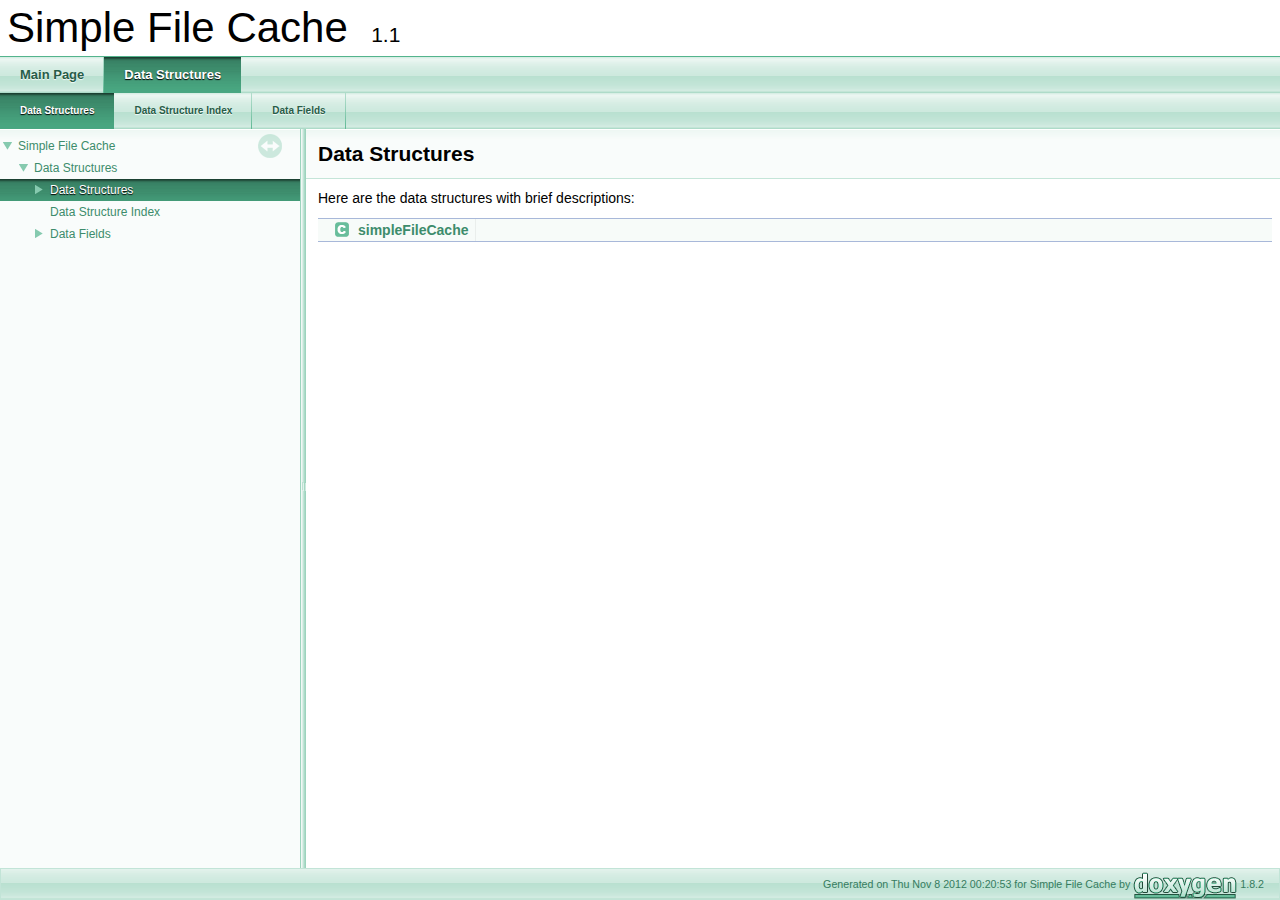
==== docs/annotated.html @ e21968a2 "V1.1" ====
<!DOCTYPE html PUBLIC "-//W3C//DTD XHTML 1.0 Transitional//EN" "http://www.w3.org/TR/xhtml1/DTD/xhtml1-transitional.dtd">
<html xmlns="http://www.w3.org/1999/xhtml">
<head>
<meta http-equiv="Content-Type" content="text/xhtml;charset=UTF-8"/>
<meta http-equiv="X-UA-Compatible" content="IE=9"/>
<title>Simple File Cache: Data Structures</title>
<link href="tabs.css" rel="stylesheet" type="text/css"/>
<script type="text/javascript" src="jquery.js"></script>
<script type="text/javascript" src="dynsections.js"></script>
<link href="navtree.css" rel="stylesheet" type="text/css"/>
<script type="text/javascript" src="resize.js"></script>
<script type="text/javascript" src="navtree.js"></script>
<script type="text/javascript">
  $(document).ready(initResizable);
</script>
<link href="doxygen.css" rel="stylesheet" type="text/css" />
</head>
<body>
<div id="top"><!-- do not remove this div, it is closed by doxygen! -->
<div id="titlearea">
<table cellspacing="0" cellpadding="0">
 <tbody>
 <tr style="height: 56px;">
  <td style="padding-left: 0.5em;">
   <div id="projectname">Simple File Cache
   &#160;<span id="projectnumber">1.1</span>
   </div>
  </td>
 </tr>
 </tbody>
</table>
</div>
<!-- end header part -->
<!-- Generated by Doxygen 1.8.2 -->
  <div id="navrow1" class="tabs">
    <ul class="tablist">
      <li><a href="index.html"><span>Main&#160;Page</span></a></li>
      <li class="current"><a href="annotated.html"><span>Data&#160;Structures</span></a></li>
    </ul>
  </div>
  <div id="navrow2" class="tabs2">
    <ul class="tablist">
      <li class="current"><a href="annotated.html"><span>Data&#160;Structures</span></a></li>
      <li><a href="classes.html"><span>Data&#160;Structure&#160;Index</span></a></li>
      <li><a href="functions.html"><span>Data&#160;Fields</span></a></li>
    </ul>
  </div>
</div><!-- top -->
<div id="side-nav" class="ui-resizable side-nav-resizable">
  <div id="nav-tree">
    <div id="nav-tree-contents">
      <div id="nav-sync" class="sync"></div>
    </div>
  </div>
  <div id="splitbar" style="-moz-user-select:none;" 
       class="ui-resizable-handle">
  </div>
</div>
<script type="text/javascript">
$(document).ready(function(){initNavTree('annotated.html','');});
</script>
<div id="doc-content">
<div class="header">
  <div class="headertitle">
<div class="title">Data Structures</div>  </div>
</div><!--header-->
<div class="contents">
<div class="textblock">Here are the data structures with brief descriptions:</div><div class="directory">
<table class="directory">
<tr id="row_0_" class="even"><td class="entry"><img src="ftv2lastnode.png" alt="\" width="16" height="22" /><img src="ftv2cl.png" alt="C" width="24" height="22" /><a class="el" href="classsimple_file_cache.html" target="_self">simpleFileCache</a></td><td class="desc"></td></tr>
</table>
</div><!-- directory -->
</div><!-- contents -->
</div><!-- doc-content -->
<!-- start footer part -->
<div id="nav-path" class="navpath"><!-- id is needed for treeview function! -->
  <ul>
    <li class="footer">Generated on Thu Nov 8 2012 00:20:53 for Simple File Cache by
    <a href="http://www.doxygen.org/index.html">
    <img class="footer" src="doxygen.png" alt="doxygen"/></a> 1.8.2 </li>
  </ul>
</div>
</body>
</html>
---- docs/tabs.css ----
.tabs, .tabs2, .tabs3 {
    background-image: url('tab_b.png');
    width: 100%;
    z-index: 101;
    font-size: 13px;
    font-family: 'Lucida Grande',Geneva,Helvetica,Arial,sans-serif;
}

.tabs2 {
    font-size: 10px;
}
.tabs3 {
    font-size: 9px;
}

.tablist {
    margin: 0;
    padding: 0;
    display: table;
}

.tablist li {
    float: left;
    display: table-cell;
    background-image: url('tab_b.png');
    line-height: 36px;
    list-style: none;
}

.tablist a {
    display: block;
    padding: 0 20px;
    font-weight: bold;
    background-image:url('tab_s.png');
    background-repeat:no-repeat;
    background-position:right;
    color: #285D48;
    text-shadow: 0px 1px 1px rgba(255, 255, 255, 0.9);
    text-decoration: none;
    outline: none;
}

.tabs3 .tablist a {
    padding: 0 10px;
}

.tablist a:hover {
    background-image: url('tab_h.png');
    background-repeat:repeat-x;
    color: #fff;
    text-shadow: 0px 1px 1px rgba(0, 0, 0, 1.0);
    text-decoration: none;
}

.tablist li.current a {
    background-image: url('tab_a.png');
    background-repeat:repeat-x;
    color: #fff;
    text-shadow: 0px 1px 1px rgba(0, 0, 0, 1.0);
}
---- docs/navtree.css ----
#nav-tree .children_ul {
  margin:0;
  padding:4px;
}

#nav-tree ul {
  list-style:none outside none;
  margin:0px;
  padding:0px;
}

#nav-tree li {
  white-space:nowrap;
  margin:0px;
  padding:0px;
}

#nav-tree .plus {
  margin:0px;
}

#nav-tree .selected {
  background-image: url('tab_a.png');
  background-repeat:repeat-x;
  color: #fff;
  text-shadow: 0px 1px 1px rgba(0, 0, 0, 1.0);
}

#nav-tree img {
  margin:0px;
  padding:0px;
  border:0px;
  vertical-align: middle;
}

#nav-tree a {
  text-decoration:none;
  padding:0px;
  margin:0px;
  outline:none;
}

#nav-tree .label {
  margin:0px;
  padding:0px;
  font: 12px 'Lucida Grande',Geneva,Helvetica,Arial,sans-serif;
}

#nav-tree .label a {
  padding:2px;
}

#nav-tree .selected a {
  text-decoration:none;
  color:#fff;
}

#nav-tree .children_ul {
  margin:0px;
  padding:0px;
}

#nav-tree .item {
  margin:0px;
  padding:0px;
}

#nav-tree {
  padding: 0px 0px;
  background-color: #FAFAFF; 
  font-size:14px;
  overflow:auto;
}

#doc-content {
  overflow:auto;
  display:block;
  padding:0px;
  margin:0px;
  -webkit-overflow-scrolling : touch; /* iOS 5+ */
}

#side-nav {
  padding:0 6px 0 0;
  margin: 0px;
  display:block;
  position: absolute;
  left: 0px;
  width: 300px;
}

.ui-resizable .ui-resizable-handle {
  display:block;
}

.ui-resizable-e {
  background:url("ftv2splitbar.png") repeat scroll right center transparent;
  cursor:e-resize;
  height:100%;
  right:0;
  top:0;
  width:6px;
}

.ui-resizable-handle {
  display:none;
  font-size:0.1px;
  position:absolute;
  z-index:1;
}

#nav-tree-contents {
  margin: 6px 0px 0px 0px;
}

#nav-tree {
  background-image:url('nav_h.png');
  background-repeat:repeat-x;
  background-color: #F9FCFB;
  -webkit-overflow-scrolling : touch; /* iOS 5+ */
}

#nav-sync {
  position:absolute;
  top:5px;
  right:24px;
  z-index:0;
}

#nav-sync img {
  opacity:0.3;
}

#nav-sync img:hover {
  opacity:0.9;
}

@media print
{
  #nav-tree { display: none; }
  div.ui-resizable-handle { display: none; position: relative; }
}
---- docs/doxygen.css ----
/* The standard CSS for doxygen */

body, table, div, p, dl {
	font: 400 14px/19px Roboto,sans-serif;
}

/* @group Heading Levels */

h1.groupheader {
	font-size: 150%;
}

.title {
	font-size: 150%;
	font-weight: bold;
	margin: 10px 2px;
}

h2.groupheader {
	border-bottom: 1px solid #87CBB0;
	color: #357B5F;
	font-size: 150%;
	font-weight: normal;
	margin-top: 1.75em;
	padding-top: 8px;
	padding-bottom: 4px;
	width: 100%;
}

h3.groupheader {
	font-size: 100%;
}

h1, h2, h3, h4, h5, h6 {
	-webkit-transition: text-shadow 0.5s linear;
	-moz-transition: text-shadow 0.5s linear;
	-ms-transition: text-shadow 0.5s linear;
	-o-transition: text-shadow 0.5s linear;
	transition: text-shadow 0.5s linear;
	margin-right: 15px;
}

h1.glow, h2.glow, h3.glow, h4.glow, h5.glow, h6.glow {
	text-shadow: 0 0 15px cyan;
}

dt {
	font-weight: bold;
}

div.multicol {
	-moz-column-gap: 1em;
	-webkit-column-gap: 1em;
	-moz-column-count: 3;
	-webkit-column-count: 3;
}

p.startli, p.startdd, p.starttd {
	margin-top: 2px;
}

p.endli {
	margin-bottom: 0px;
}

p.enddd {
	margin-bottom: 4px;
}

p.endtd {
	margin-bottom: 2px;
}

/* @end */

caption {
	font-weight: bold;
}

span.legend {
        font-size: 70%;
        text-align: center;
}

h3.version {
        font-size: 90%;
        text-align: center;
}

div.qindex, div.navtab{
	background-color: #EBF6F2;
	border: 1px solid #A3D7C2;
	text-align: center;
}

div.qindex, div.navpath {
	width: 100%;
	line-height: 140%;
}

div.navtab {
	margin-right: 15px;
}

/* @group Link Styling */

a {
	color: #3D8C6C;
	font-weight: normal;
	text-decoration: none;
}

.contents a:visited {
	color: #46A27D;
}

a:hover {
	text-decoration: underline;
}

a.qindex {
	font-weight: bold;
}

a.qindexHL {
	font-weight: bold;
	background-color: #9CD4BD;
	color: #ffffff;
	border: 1px double #86CAAF;
}

.contents a.qindexHL:visited {
        color: #ffffff;
}

a.el {
	font-weight: bold;
}

a.elRef {
}

a.code, a.code:visited {
	color: #4665A2; 
}

a.codeRef, a.codeRef:visited {
	color: #4665A2; 
}

/* @end */

dl.el {
	margin-left: -1cm;
}

pre.fragment {
        border: 1px solid #C4CFE5;
        background-color: #FBFCFD;
        padding: 4px 6px;
        margin: 4px 8px 4px 2px;
        overflow: auto;
        word-wrap: break-word;
        font-size:  9pt;
        line-height: 125%;
        font-family: monospace, fixed;
        font-size: 105%;
}

div.fragment {
        padding: 4px;
        margin: 4px;
	background-color: #FBFDFC;
	border: 1px solid #C4E5D8;
}

div.line {
	font-family: monospace, fixed;
        font-size: 13px;
	min-height: 13px;
	line-height: 1.0;
	text-wrap: unrestricted;
	white-space: -moz-pre-wrap; /* Moz */
	white-space: -pre-wrap;     /* Opera 4-6 */
	white-space: -o-pre-wrap;   /* Opera 7 */
	white-space: pre-wrap;      /* CSS3  */
	word-wrap: break-word;      /* IE 5.5+ */
	text-indent: -53px;
	padding-left: 53px;
	padding-bottom: 0px;
	margin: 0px;
	-webkit-transition-property: background-color, box-shadow;
	-webkit-transition-duration: 0.5s;
	-moz-transition-property: background-color, box-shadow;
	-moz-transition-duration: 0.5s;
	-ms-transition-property: background-color, box-shadow;
	-ms-transition-duration: 0.5s;
	-o-transition-property: background-color, box-shadow;
	-o-transition-duration: 0.5s;
	transition-property: background-color, box-shadow;
	transition-duration: 0.5s;
}

div.line.glow {
	background-color: cyan;
	box-shadow: 0 0 10px cyan;
}


span.lineno {
	padding-right: 4px;
	text-align: right;
	border-right: 2px solid #0F0;
	background-color: #E8E8E8;
        white-space: pre;
}
span.lineno a {
	background-color: #D8D8D8;
}

span.lineno a:hover {
	background-color: #C8C8C8;
}

div.ah {
	background-color: black;
	font-weight: bold;
	color: #ffffff;
	margin-bottom: 3px;
	margin-top: 3px;
	padding: 0.2em;
	border: solid thin #333;
	border-radius: 0.5em;
	-webkit-border-radius: .5em;
	-moz-border-radius: .5em;
	box-shadow: 2px 2px 3px #999;
	-webkit-box-shadow: 2px 2px 3px #999;
	-moz-box-shadow: rgba(0, 0, 0, 0.15) 2px 2px 2px;
	background-image: -webkit-gradient(linear, left top, left bottom, from(#eee), to(#000),color-stop(0.3, #444));
	background-image: -moz-linear-gradient(center top, #eee 0%, #444 40%, #000);
}

div.groupHeader {
	margin-left: 16px;
	margin-top: 12px;
	font-weight: bold;
}

div.groupText {
	margin-left: 16px;
	font-style: italic;
}

body {
	background-color: white;
	color: black;
        margin: 0;
}

div.contents {
	margin-top: 10px;
	margin-left: 12px;
	margin-right: 8px;
}

td.indexkey {
	background-color: #EBF6F2;
	font-weight: bold;
	border: 1px solid #C4E5D8;
	margin: 2px 0px 2px 0;
	padding: 2px 10px;
        white-space: nowrap;
        vertical-align: top;
}

td.indexvalue {
	background-color: #EBF6F2;
	border: 1px solid #C4E5D8;
	padding: 2px 10px;
	margin: 2px 0px;
}

tr.memlist {
	background-color: #EEF7F3;
}

p.formulaDsp {
	text-align: center;
}

img.formulaDsp {
	
}

img.formulaInl {
	vertical-align: middle;
}

div.center {
	text-align: center;
        margin-top: 0px;
        margin-bottom: 0px;
        padding: 0px;
}

div.center img {
	border: 0px;
}

address.footer {
	text-align: right;
	padding-right: 12px;
}

img.footer {
	border: 0px;
	vertical-align: middle;
}

/* @group Code Colorization */

span.keyword {
	color: #008000
}

span.keywordtype {
	color: #604020
}

span.keywordflow {
	color: #e08000
}

span.comment {
	color: #800000
}

span.preprocessor {
	color: #806020
}

span.stringliteral {
	color: #002080
}

span.charliteral {
	color: #008080
}

span.vhdldigit { 
	color: #ff00ff 
}

span.vhdlchar { 
	color: #000000 
}

span.vhdlkeyword { 
	color: #700070 
}

span.vhdllogic { 
	color: #ff0000 
}

blockquote {
        background-color: #F7FBF9;
        border-left: 2px solid #9CD4BD;
        margin: 0 24px 0 4px;
        padding: 0 12px 0 16px;
}

/* @end */

/*
.search {
	color: #003399;
	font-weight: bold;
}

form.search {
	margin-bottom: 0px;
	margin-top: 0px;
}

input.search {
	font-size: 75%;
	color: #000080;
	font-weight: normal;
	background-color: #e8eef2;
}
*/

td.tiny {
	font-size: 75%;
}

.dirtab {
	padding: 4px;
	border-collapse: collapse;
	border: 1px solid #A3D7C2;
}

th.dirtab {
	background: #EBF6F2;
	font-weight: bold;
}

hr {
	height: 0px;
	border: none;
	border-top: 1px solid #4AAA84;
}

hr.footer {
	height: 1px;
}

/* @group Member Descriptions */

table.memberdecls {
	border-spacing: 0px;
	padding: 0px;
}

.memberdecls td, .fieldtable tr {
	-webkit-transition-property: background-color, box-shadow;
	-webkit-transition-duration: 0.5s;
	-moz-transition-property: background-color, box-shadow;
	-moz-transition-duration: 0.5s;
	-ms-transition-property: background-color, box-shadow;
	-ms-transition-duration: 0.5s;
	-o-transition-property: background-color, box-shadow;
	-o-transition-duration: 0.5s;
	transition-property: background-color, box-shadow;
	transition-duration: 0.5s;
}

.memberdecls td.glow, .fieldtable tr.glow {
	background-color: cyan;
	box-shadow: 0 0 15px cyan;
}

.mdescLeft, .mdescRight,
.memItemLeft, .memItemRight,
.memTemplItemLeft, .memTemplItemRight, .memTemplParams {
	background-color: #F9FCFB;
	border: none;
	margin: 4px;
	padding: 1px 0 0 8px;
}

.mdescLeft, .mdescRight {
	padding: 0px 8px 4px 8px;
	color: #555;
}

.memSeparator {
        border-bottom: 1px solid #DEE4F0;
        line-height: 1px;
        margin: 0px;
        padding: 0px;
}

.memItemLeft, .memTemplItemLeft {
        white-space: nowrap;
}

.memItemRight {
	width: 100%;
}

.memTemplParams {
	color: #46A27D;
        white-space: nowrap;
	font-size: 80%;
}

/* @end */

/* @group Member Details */

/* Styles for detailed member documentation */

.memtemplate {
	font-size: 80%;
	color: #46A27D;
	font-weight: normal;
	margin-left: 9px;
}

.memnav {
	background-color: #EBF6F2;
	border: 1px solid #A3D7C2;
	text-align: center;
	margin: 2px;
	margin-right: 15px;
	padding: 2px;
}

.mempage {
	width: 100%;
}

.memitem {
	padding: 0;
	margin-bottom: 10px;
	margin-right: 5px;
        -webkit-transition: box-shadow 0.5s linear;
        -moz-transition: box-shadow 0.5s linear;
        -ms-transition: box-shadow 0.5s linear;
        -o-transition: box-shadow 0.5s linear;
        transition: box-shadow 0.5s linear;
        display: table !important;
        width: 100%;
}

.memitem.glow {
         box-shadow: 0 0 15px cyan;
}

.memname {
        font-weight: bold;
        margin-left: 6px;
}

.memname td {
	vertical-align: bottom;
}

.memproto, dl.reflist dt {
        border-top: 1px solid #A8D9C5;
        border-left: 1px solid #A8D9C5;
        border-right: 1px solid #A8D9C5;
        padding: 6px 0px 6px 0px;
        color: #255542;
        font-weight: bold;
        text-shadow: 0px 1px 1px rgba(255, 255, 255, 0.9);
        background-image:url('nav_f.png');
        background-repeat:repeat-x;
        background-color: #E2F2EC;
        /* opera specific markup */
        box-shadow: 5px 5px 5px rgba(0, 0, 0, 0.15);
        border-top-right-radius: 4px;
        border-top-left-radius: 4px;
        /* firefox specific markup */
        -moz-box-shadow: rgba(0, 0, 0, 0.15) 5px 5px 5px;
        -moz-border-radius-topright: 4px;
        -moz-border-radius-topleft: 4px;
        /* webkit specific markup */
        -webkit-box-shadow: 5px 5px 5px rgba(0, 0, 0, 0.15);
        -webkit-border-top-right-radius: 4px;
        -webkit-border-top-left-radius: 4px;

}

.memdoc, dl.reflist dd {
        border-bottom: 1px solid #A8D9C5;      
        border-left: 1px solid #A8D9C5;      
        border-right: 1px solid #A8D9C5; 
        padding: 6px 10px 2px 10px;
        background-color: #FBFDFC;
        border-top-width: 0;
        background-image:url('nav_g.png');
        background-repeat:repeat-x;
        background-color: #FFFFFF;
        /* opera specific markup */
        border-bottom-left-radius: 4px;
        border-bottom-right-radius: 4px;
        box-shadow: 5px 5px 5px rgba(0, 0, 0, 0.15);
        /* firefox specific markup */
        -moz-border-radius-bottomleft: 4px;
        -moz-border-radius-bottomright: 4px;
        -moz-box-shadow: rgba(0, 0, 0, 0.15) 5px 5px 5px;
        /* webkit specific markup */
        -webkit-border-bottom-left-radius: 4px;
        -webkit-border-bottom-right-radius: 4px;
        -webkit-box-shadow: 5px 5px 5px rgba(0, 0, 0, 0.15);
}

dl.reflist dt {
        padding: 5px;
}

dl.reflist dd {
        margin: 0px 0px 10px 0px;
        padding: 5px;
}

.paramkey {
	text-align: right;
}

.paramtype {
	white-space: nowrap;
}

.paramname {
	color: #602020;
	white-space: nowrap;
}
.paramname em {
	font-style: normal;
}
.paramname code {
        line-height: 14px;
}

.params, .retval, .exception, .tparams {
        margin-left: 0px;
        padding-left: 0px;
}       

.params .paramname, .retval .paramname {
        font-weight: bold;
        vertical-align: top;
}
        
.params .paramtype {
        font-style: italic;
        vertical-align: top;
}       
        
.params .paramdir {
        font-family: "courier new",courier,monospace;
        vertical-align: top;
}

table.mlabels {
	border-spacing: 0px;
}

td.mlabels-left {
	width: 100%;
	padding: 0px;
}

td.mlabels-right {
	vertical-align: bottom;
	padding: 0px;
	white-space: nowrap;
}

span.mlabels {
        margin-left: 8px;
}

span.mlabel {
        background-color: #72C1A2;
        border-top:1px solid #53B48D;
        border-left:1px solid #53B48D;
        border-right:1px solid #C4E5D8;
        border-bottom:1px solid #C4E5D8;
	text-shadow: none;
	color: white;
	margin-right: 4px;
	padding: 2px 3px;
	border-radius: 3px;
	font-size: 7pt;
	white-space: nowrap;
	vertical-align: middle;
}



/* @end */

/* these are for tree view when not used as main index */

div.directory {
        margin: 10px 0px;
        border-top: 1px solid #A8B8D9;
        border-bottom: 1px solid #A8B8D9;
        width: 100%;
}

.directory table {
        border-collapse:collapse;
}

.directory td {
        margin: 0px;
        padding: 0px;
	vertical-align: top;
}

.directory td.entry {
        white-space: nowrap;
        padding-right: 6px;
}

.directory td.entry a {
        outline:none;
}

.directory td.entry a img {
        border: none;
}

.directory td.desc {
        width: 100%;
        padding-left: 6px;
	padding-right: 6px;
	padding-top: 3px;
	border-left: 1px solid rgba(0,0,0,0.05);
}

.directory tr.even {
	padding-left: 6px;
	background-color: #F7FBF9;
}

.directory img {
	vertical-align: -30%;
}

.directory .levels {
        white-space: nowrap;
        width: 100%;
        text-align: right;
        font-size: 9pt;
}

.directory .levels span {
        cursor: pointer;
        padding-left: 2px;
        padding-right: 2px;
	color: #3D8C6C;
}

div.dynheader {
        margin-top: 8px;
	-webkit-touch-callout: none;
	-webkit-user-select: none;
	-khtml-user-select: none;
	-moz-user-select: none;
	-ms-user-select: none;
	user-select: none;
}

address {
	font-style: normal;
	color: #2A614B;
}

table.doxtable {
	border-collapse:collapse;
        margin-top: 4px;
        margin-bottom: 4px;
}

table.doxtable td, table.doxtable th {
	border: 1px solid #2D6850;
	padding: 3px 7px 2px;
}

table.doxtable th {
	background-color: #377F62;
	color: #FFFFFF;
	font-size: 110%;
	padding-bottom: 4px;
	padding-top: 5px;
}

table.fieldtable {
        width: 100%;
        margin-bottom: 10px;
        border: 1px solid #A8D9C5;
        border-spacing: 0px;
        -moz-border-radius: 4px;
        -webkit-border-radius: 4px;
        border-radius: 4px;
        -moz-box-shadow: rgba(0, 0, 0, 0.15) 2px 2px 2px;
        -webkit-box-shadow: 2px 2px 2px rgba(0, 0, 0, 0.15);
        box-shadow: 2px 2px 2px rgba(0, 0, 0, 0.15);
}

.fieldtable td, .fieldtable th {
        padding: 3px 7px 2px;
}

.fieldtable td.fieldtype, .fieldtable td.fieldname {
        white-space: nowrap;
        border-right: 1px solid #A8D9C5;
        border-bottom: 1px solid #A8D9C5;
        vertical-align: top;
}

.fieldtable td.fielddoc {
        border-bottom: 1px solid #A8D9C5;
        width: 100%;
}

.fieldtable tr:last-child td {
        border-bottom: none;
}

.fieldtable th {
        background-image:url('nav_f.png');
        background-repeat:repeat-x;
        background-color: #E2F2EC;
        font-size: 90%;
        color: #255542;
        padding-bottom: 4px;
        padding-top: 5px;
        text-align:left;
        -moz-border-radius-topleft: 4px;
        -moz-border-radius-topright: 4px;
        -webkit-border-top-left-radius: 4px;
        -webkit-border-top-right-radius: 4px;
        border-top-left-radius: 4px;
        border-top-right-radius: 4px;
        border-bottom: 1px solid #A8D9C5;
}


.tabsearch {
	top: 0px;
	left: 10px;
	height: 36px;
	background-image: url('tab_b.png');
	z-index: 101;
	overflow: hidden;
	font-size: 13px;
}

.navpath ul
{
	font-size: 11px;
	background-image:url('tab_b.png');
	background-repeat:repeat-x;
	background-position: 0 -5px;
	height:30px;
	line-height:30px;
	color:#8ACCB1;
	border:solid 1px #C2E4D7;
	overflow:hidden;
	margin:0px;
	padding:0px;
}

.navpath li
{
	list-style-type:none;
	float:left;
	padding-left:10px;
	padding-right:15px;
	background-image:url('bc_s.png');
	background-repeat:no-repeat;
	background-position:right;
	color:#367C60;
}

.navpath li.navelem a
{
	height:32px;
	display:block;
	text-decoration: none;
	outline: none;
	color: #285D48;
	font-family: 'Lucida Grande',Geneva,Helvetica,Arial,sans-serif;
	text-shadow: 0px 1px 1px rgba(255, 255, 255, 0.9);
	text-decoration: none;        
}

.navpath li.navelem a:hover
{
	color:#68BD9B;
}

.navpath li.footer
{
        list-style-type:none;
        float:right;
        padding-left:10px;
        padding-right:15px;
        background-image:none;
        background-repeat:no-repeat;
        background-position:right;
        color:#367C60;
        font-size: 8pt;
}


div.summary
{
	float: right;
	font-size: 8pt;
	padding-right: 5px;
	width: 50%;
	text-align: right;
}       

div.summary a
{
	white-space: nowrap;
}

div.ingroups
{
	font-size: 8pt;
	width: 50%;
	text-align: left;
}

div.ingroups a
{
	white-space: nowrap;
}

div.header
{
        background-image:url('nav_h.png');
        background-repeat:repeat-x;
	background-color: #F9FCFB;
	margin:  0px;
	border-bottom: 1px solid #C4E5D8;
}

div.headertitle
{
	padding: 5px 5px 5px 10px;
}

dl
{
        padding: 0 0 0 10px;
}

/* dl.note, dl.warning, dl.attention, dl.pre, dl.post, dl.invariant, dl.deprecated, dl.todo, dl.test, dl.bug */
dl.section
{
	margin-left: 0px;
	padding-left: 0px;
}

dl.note
{
        margin-left:-7px;
        padding-left: 3px;
        border-left:4px solid;
        border-color: #D0C000;
}

dl.warning, dl.attention
{
        margin-left:-7px;
        padding-left: 3px;
        border-left:4px solid;
        border-color: #FF0000;
}

dl.pre, dl.post, dl.invariant
{
        margin-left:-7px;
        padding-left: 3px;
        border-left:4px solid;
        border-color: #00D000;
}

dl.deprecated
{
        margin-left:-7px;
        padding-left: 3px;
        border-left:4px solid;
        border-color: #505050;
}

dl.todo
{
        margin-left:-7px;
        padding-left: 3px;
        border-left:4px solid;
        border-color: #00C0E0;
}

dl.test
{
        margin-left:-7px;
        padding-left: 3px;
        border-left:4px solid;
        border-color: #3030E0;
}

dl.bug
{
        margin-left:-7px;
        padding-left: 3px;
        border-left:4px solid;
        border-color: #C08050;
}

dl.section dd {
	margin-bottom: 6px;
}


#projectlogo
{
	text-align: center;
	vertical-align: bottom;
	border-collapse: separate;
}
 
#projectlogo img
{ 
	border: 0px none;
}
 
#projectname
{
	font: 300% Tahoma, Arial,sans-serif;
	margin: 0px;
	padding: 2px 0px;
}
    
#projectbrief
{
	font: 120% Tahoma, Arial,sans-serif;
	margin: 0px;
	padding: 0px;
}

#projectnumber
{
	font: 50% Tahoma, Arial,sans-serif;
	margin: 0px;
	padding: 0px;
}

#titlearea
{
	padding: 0px;
	margin: 0px;
	width: 100%;
	border-bottom: 1px solid #53B48D;
}

.image
{
        text-align: center;
}

.dotgraph
{
        text-align: center;
}

.mscgraph
{
        text-align: center;
}

.caption
{
	font-weight: bold;
}

div.zoom
{
	border: 1px solid #90CEB5;
}

dl.citelist {
        margin-bottom:50px;
}

dl.citelist dt {
        color:#33755B;
        float:left;
        font-weight:bold;
        margin-right:10px;
        padding:5px;
}

dl.citelist dd {
        margin:2px 0;
        padding:5px 0;
}

div.toc {
        padding: 14px 25px;
        background-color: #F4FAF8;
        border: 1px solid #D8EEE5;
        border-radius: 7px 7px 7px 7px;
        float: right;
        height: auto;
        margin: 0 20px 10px 10px;
        width: 200px;
}

div.toc li {
        background: url("bdwn.png") no-repeat scroll 0 5px transparent;
        font: 10px/1.2 Verdana,DejaVu Sans,Geneva,sans-serif;
        margin-top: 5px;
        padding-left: 10px;
        padding-top: 2px;
}

div.toc h3 {
        font: bold 12px/1.2 Arial,FreeSans,sans-serif;
	color: #46A27D;
        border-bottom: 0 none;
        margin: 0;
}

div.toc ul {
        list-style: none outside none;
        border: medium none;
        padding: 0px;
}       

div.toc li.level1 {
        margin-left: 0px;
}

div.toc li.level2 {
        margin-left: 15px;
}

div.toc li.level3 {
        margin-left: 30px;
}

div.toc li.level4 {
        margin-left: 45px;
}

.inherit_header {
        font-weight: bold;
        color: gray;
        cursor: pointer;
	-webkit-touch-callout: none;
	-webkit-user-select: none;
	-khtml-user-select: none;
	-moz-user-select: none;
	-ms-user-select: none;
	user-select: none;
}

.inherit_header td {
        padding: 6px 0px 2px 5px;
}

.inherit {
        display: none;
}

tr.heading h2 {
        margin-top: 12px;
        margin-bottom: 4px;
}

@media print
{
  #top { display: none; }
  #side-nav { display: none; }
  #nav-path { display: none; }
  body { overflow:visible; }
  h1, h2, h3, h4, h5, h6 { page-break-after: avoid; }
  .summary { display: none; }
  .memitem { page-break-inside: avoid; }
  #doc-content
  {
    margin-left:0 !important;
    height:auto !important;
    width:auto !important;
    overflow:inherit;
    display:inline;
  }
}
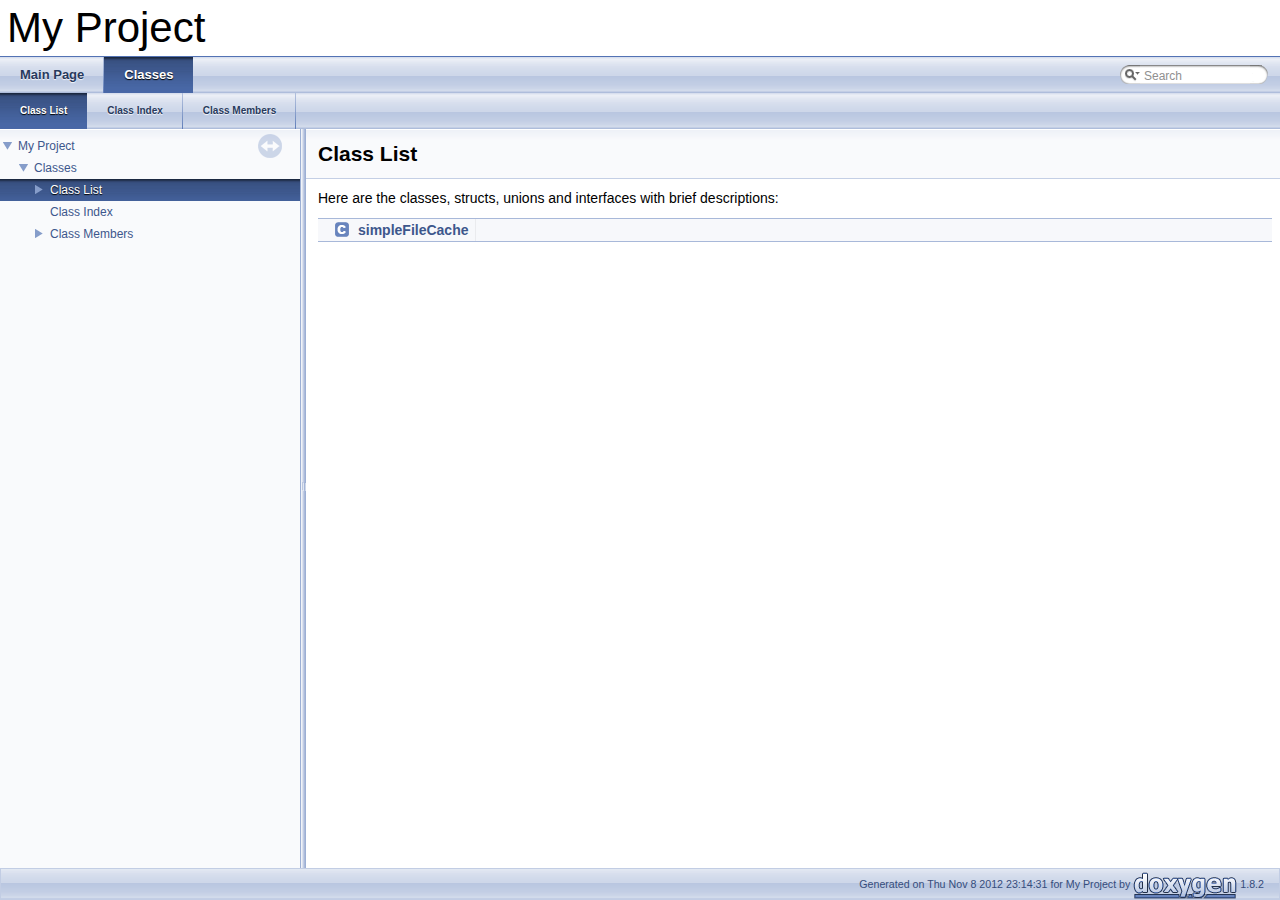
==== commit efba69f3: "V1.2" ====
--- a/docs/annotated.html
+++ b/docs/annotated.html
@@ -3,7 +3,7 @@
 <head>
 <meta http-equiv="Content-Type" content="text/xhtml;charset=UTF-8"/>
 <meta http-equiv="X-UA-Compatible" content="IE=9"/>
-<title>Simple File Cache: Data Structures</title>
+<title>My Project: Class List</title>
 <link href="tabs.css" rel="stylesheet" type="text/css"/>
 <script type="text/javascript" src="jquery.js"></script>
 <script type="text/javascript" src="dynsections.js"></script>
@@ -12,6 +12,11 @@
 <script type="text/javascript" src="navtree.js"></script>
 <script type="text/javascript">
   $(document).ready(initResizable);
+</script>
+<link href="search/search.css" rel="stylesheet" type="text/css"/>
+<script type="text/javascript" src="search/search.js"></script>
+<script type="text/javascript">
+  $(document).ready(function() { searchBox.OnSelectItem(0); });
 </script>
 <link href="doxygen.css" rel="stylesheet" type="text/css" />
 </head>
@@ -22,8 +27,7 @@
  <tbody>
  <tr style="height: 56px;">
   <td style="padding-left: 0.5em;">
-   <div id="projectname">Simple File Cache
-   &#160;<span id="projectnumber">1.1</span>
+   <div id="projectname">My Project
    </div>
   </td>
  </tr>
@@ -32,17 +36,36 @@
 </div>
 <!-- end header part -->
 <!-- Generated by Doxygen 1.8.2 -->
+<script type="text/javascript">
+var searchBox = new SearchBox("searchBox", "search",false,'Search');
+</script>
   <div id="navrow1" class="tabs">
     <ul class="tablist">
       <li><a href="index.html"><span>Main&#160;Page</span></a></li>
-      <li class="current"><a href="annotated.html"><span>Data&#160;Structures</span></a></li>
+      <li class="current"><a href="annotated.html"><span>Classes</span></a></li>
+      <li>
+        <div id="MSearchBox" class="MSearchBoxInactive">
+        <span class="left">
+          <img id="MSearchSelect" src="search/mag_sel.png"
+               onmouseover="return searchBox.OnSearchSelectShow()"
+               onmouseout="return searchBox.OnSearchSelectHide()"
+               alt=""/>
+          <input type="text" id="MSearchField" value="Search" accesskey="S"
+               onfocus="searchBox.OnSearchFieldFocus(true)" 
+               onblur="searchBox.OnSearchFieldFocus(false)" 
+               onkeyup="searchBox.OnSearchFieldChange(event)"/>
+          </span><span class="right">
+            <a id="MSearchClose" href="javascript:searchBox.CloseResultsWindow()"><img id="MSearchCloseImg" border="0" src="search/close.png" alt=""/></a>
+          </span>
+        </div>
+      </li>
     </ul>
   </div>
   <div id="navrow2" class="tabs2">
     <ul class="tablist">
-      <li class="current"><a href="annotated.html"><span>Data&#160;Structures</span></a></li>
-      <li><a href="classes.html"><span>Data&#160;Structure&#160;Index</span></a></li>
-      <li><a href="functions.html"><span>Data&#160;Fields</span></a></li>
+      <li class="current"><a href="annotated.html"><span>Class&#160;List</span></a></li>
+      <li><a href="classes.html"><span>Class&#160;Index</span></a></li>
+      <li><a href="functions.html"><span>Class&#160;Members</span></a></li>
     </ul>
   </div>
 </div><!-- top -->
@@ -60,12 +83,26 @@
 $(document).ready(function(){initNavTree('annotated.html','');});
 </script>
 <div id="doc-content">
+<!-- window showing the filter options -->
+<div id="MSearchSelectWindow"
+     onmouseover="return searchBox.OnSearchSelectShow()"
+     onmouseout="return searchBox.OnSearchSelectHide()"
+     onkeydown="return searchBox.OnSearchSelectKey(event)">
+<a class="SelectItem" href="javascript:void(0)" onclick="searchBox.OnSelectItem(0)"><span class="SelectionMark">&#160;</span>All</a><a class="SelectItem" href="javascript:void(0)" onclick="searchBox.OnSelectItem(1)"><span class="SelectionMark">&#160;</span>Classes</a><a class="SelectItem" href="javascript:void(0)" onclick="searchBox.OnSelectItem(2)"><span class="SelectionMark">&#160;</span>Functions</a></div>
+
+<!-- iframe showing the search results (closed by default) -->
+<div id="MSearchResultsWindow">
+<iframe src="javascript:void(0)" frameborder="0" 
+        name="MSearchResults" id="MSearchResults">
+</iframe>
+</div>
+
 <div class="header">
   <div class="headertitle">
-<div class="title">Data Structures</div>  </div>
+<div class="title">Class List</div>  </div>
 </div><!--header-->
 <div class="contents">
-<div class="textblock">Here are the data structures with brief descriptions:</div><div class="directory">
+<div class="textblock">Here are the classes, structs, unions and interfaces with brief descriptions:</div><div class="directory">
 <table class="directory">
 <tr id="row_0_" class="even"><td class="entry"><img src="ftv2lastnode.png" alt="\" width="16" height="22" /><img src="ftv2cl.png" alt="C" width="24" height="22" /><a class="el" href="classsimple_file_cache.html" target="_self">simpleFileCache</a></td><td class="desc"></td></tr>
 </table>
@@ -75,7 +112,7 @@
 <!-- start footer part -->
 <div id="nav-path" class="navpath"><!-- id is needed for treeview function! -->
   <ul>
-    <li class="footer">Generated on Thu Nov 8 2012 00:20:53 for Simple File Cache by
+    <li class="footer">Generated on Thu Nov 8 2012 23:14:31 for My Project by
     <a href="http://www.doxygen.org/index.html">
     <img class="footer" src="doxygen.png" alt="doxygen"/></a> 1.8.2 </li>
   </ul>
--- a/docs/tabs.css
+++ b/docs/tabs.css
@@ -34,7 +34,7 @@
     background-image:url('tab_s.png');
     background-repeat:no-repeat;
     background-position:right;
-    color: #285D48;
+    color: #283A5D;
     text-shadow: 0px 1px 1px rgba(255, 255, 255, 0.9);
     text-decoration: none;
     outline: none;
--- a/docs/navtree.css
+++ b/docs/navtree.css
@@ -116,7 +116,7 @@
 #nav-tree {
   background-image:url('nav_h.png');
   background-repeat:repeat-x;
-  background-color: #F9FCFB;
+  background-color: #F9FAFC;
   -webkit-overflow-scrolling : touch; /* iOS 5+ */
 }
 
--- a/docs/search/search.css
+++ b/docs/search/search.css
@@ -0,0 +1,238 @@
+/*---------------- Search Box */
+
+#FSearchBox {
+    float: left;
+}
+
+#MSearchBox {
+    white-space : nowrap;
+    position: absolute;
+    float: none;
+    display: inline;
+    margin-top: 8px;
+    right: 0px;
+    width: 170px;
+    z-index: 102;
+    background-color: white;
+}
+
+#MSearchBox .left
+{
+    display:block;
+    position:absolute;
+    left:10px;
+    width:20px;
+    height:19px;
+    background:url('search_l.png') no-repeat;
+    background-position:right;
+}
+
+#MSearchSelect {
+    display:block;
+    position:absolute;
+    width:20px;
+    height:19px;
+}
+
+.left #MSearchSelect {
+    left:4px;
+}
+
+.right #MSearchSelect {
+    right:5px;
+}
+
+#MSearchField {
+    display:block;
+    position:absolute;
+    height:19px;
+    background:url('search_m.png') repeat-x;
+    border:none;
+    width:116px;
+    margin-left:20px;
+    padding-left:4px;
+    color: #909090;
+    outline: none;
+    font: 9pt Arial, Verdana, sans-serif;
+}
+
+#FSearchBox #MSearchField {
+    margin-left:15px;
+}
+
+#MSearchBox .right {
+    display:block;
+    position:absolute;
+    right:10px;
+    top:0px;
+    width:20px;
+    height:19px;
+    background:url('search_r.png') no-repeat;
+    background-position:left;
+}
+
+#MSearchClose {
+    display: none;
+    position: absolute;
+    top: 4px;
+    background : none;
+    border: none;
+    margin: 0px 4px 0px 0px;
+    padding: 0px 0px;
+    outline: none;
+}
+
+.left #MSearchClose {
+    left: 6px;
+}
+
+.right #MSearchClose {
+    right: 2px;
+}
+
+.MSearchBoxActive #MSearchField {
+    color: #000000;
+}
+
+/*---------------- Search filter selection */
+
+#MSearchSelectWindow {
+    display: none;
+    position: absolute;
+    left: 0; top: 0;
+    border: 1px solid #90A5CE;
+    background-color: #F9FAFC;
+    z-index: 1;
+    padding-top: 4px;
+    padding-bottom: 4px;
+    -moz-border-radius: 4px;
+    -webkit-border-top-left-radius: 4px;
+    -webkit-border-top-right-radius: 4px;
+    -webkit-border-bottom-left-radius: 4px;
+    -webkit-border-bottom-right-radius: 4px;
+    -webkit-box-shadow: 5px 5px 5px rgba(0, 0, 0, 0.15);
+}
+
+.SelectItem {
+    font: 8pt Arial, Verdana, sans-serif;
+    padding-left:  2px;
+    padding-right: 12px;
+    border: 0px;
+}
+
+span.SelectionMark {
+    margin-right: 4px;
+    font-family: monospace;
+    outline-style: none;
+    text-decoration: none;
+}
+
+a.SelectItem {
+    display: block;
+    outline-style: none;
+    color: #000000; 
+    text-decoration: none;
+    padding-left:   6px;
+    padding-right: 12px;
+}
+
+a.SelectItem:focus,
+a.SelectItem:active {
+    color: #000000; 
+    outline-style: none;
+    text-decoration: none;
+}
+
+a.SelectItem:hover {
+    color: #FFFFFF;
+    background-color: #3D578C;
+    outline-style: none;
+    text-decoration: none;
+    cursor: pointer;
+    display: block;
+}
+
+/*---------------- Search results window */
+
+iframe#MSearchResults {
+    width: 60ex;
+    height: 15em;
+}
+
+#MSearchResultsWindow {
+    display: none;
+    position: absolute;
+    left: 0; top: 0;
+    border: 1px solid #000;
+    background-color: #EEF1F7;
+}
+
+/* ----------------------------------- */
+
+
+#SRIndex {
+    clear:both; 
+    padding-bottom: 15px;
+}
+
+.SREntry {
+    font-size: 10pt;
+    padding-left: 1ex;
+}
+
+.SRPage .SREntry {
+    font-size: 8pt;
+    padding: 1px 5px;
+}
+
+body.SRPage {
+    margin: 5px 2px;
+}
+
+.SRChildren {
+    padding-left: 3ex; padding-bottom: .5em 
+}
+
+.SRPage .SRChildren {
+    display: none;
+}
+
+.SRSymbol {
+    font-weight: bold; 
+    color: #425E97;
+    font-family: Arial, Verdana, sans-serif;
+    text-decoration: none;
+    outline: none;
+}
+
+a.SRScope {
+    display: block;
+    color: #425E97; 
+    font-family: Arial, Verdana, sans-serif;
+    text-decoration: none;
+    outline: none;
+}
+
+a.SRSymbol:focus, a.SRSymbol:active,
+a.SRScope:focus, a.SRScope:active {
+    text-decoration: underline;
+}
+
+span.SRScope {
+    padding-left: 4px;
+}
+
+.SRPage .SRStatus {
+    padding: 2px 5px;
+    font-size: 8pt;
+    font-style: italic;
+}
+
+.SRResult {
+    display: none;
+}
+
+DIV.searchresults {
+    margin-left: 10px;
+    margin-right: 10px;
+}
--- a/docs/doxygen.css
+++ b/docs/doxygen.css
@@ -17,8 +17,8 @@
 }
 
 h2.groupheader {
-	border-bottom: 1px solid #87CBB0;
-	color: #357B5F;
+	border-bottom: 1px solid #879ECB;
+	color: #354C7B;
 	font-size: 150%;
 	font-weight: normal;
 	margin-top: 1.75em;
@@ -88,8 +88,8 @@
 }
 
 div.qindex, div.navtab{
-	background-color: #EBF6F2;
-	border: 1px solid #A3D7C2;
+	background-color: #EBEFF6;
+	border: 1px solid #A3B4D7;
 	text-align: center;
 }
 
@@ -105,13 +105,13 @@
 /* @group Link Styling */
 
 a {
-	color: #3D8C6C;
+	color: #3D578C;
 	font-weight: normal;
 	text-decoration: none;
 }
 
 .contents a:visited {
-	color: #46A27D;
+	color: #4665A2;
 }
 
 a:hover {
@@ -124,9 +124,9 @@
 
 a.qindexHL {
 	font-weight: bold;
-	background-color: #9CD4BD;
+	background-color: #9CAFD4;
 	color: #ffffff;
-	border: 1px double #86CAAF;
+	border: 1px double #869DCA;
 }
 
 .contents a.qindexHL:visited {
@@ -170,8 +170,8 @@
 div.fragment {
         padding: 4px;
         margin: 4px;
-	background-color: #FBFDFC;
-	border: 1px solid #C4E5D8;
+	background-color: #FBFCFD;
+	border: 1px solid #C4CFE5;
 }
 
 div.line {
@@ -264,9 +264,9 @@
 }
 
 td.indexkey {
-	background-color: #EBF6F2;
+	background-color: #EBEFF6;
 	font-weight: bold;
-	border: 1px solid #C4E5D8;
+	border: 1px solid #C4CFE5;
 	margin: 2px 0px 2px 0;
 	padding: 2px 10px;
         white-space: nowrap;
@@ -274,14 +274,14 @@
 }
 
 td.indexvalue {
-	background-color: #EBF6F2;
-	border: 1px solid #C4E5D8;
+	background-color: #EBEFF6;
+	border: 1px solid #C4CFE5;
 	padding: 2px 10px;
 	margin: 2px 0px;
 }
 
 tr.memlist {
-	background-color: #EEF7F3;
+	background-color: #EEF1F7;
 }
 
 p.formulaDsp {
@@ -364,8 +364,8 @@
 }
 
 blockquote {
-        background-color: #F7FBF9;
-        border-left: 2px solid #9CD4BD;
+        background-color: #F7F8FB;
+        border-left: 2px solid #9CAFD4;
         margin: 0 24px 0 4px;
         padding: 0 12px 0 16px;
 }
@@ -398,18 +398,18 @@
 .dirtab {
 	padding: 4px;
 	border-collapse: collapse;
-	border: 1px solid #A3D7C2;
+	border: 1px solid #A3B4D7;
 }
 
 th.dirtab {
-	background: #EBF6F2;
+	background: #EBEFF6;
 	font-weight: bold;
 }
 
 hr {
 	height: 0px;
 	border: none;
-	border-top: 1px solid #4AAA84;
+	border-top: 1px solid #4A6AAA;
 }
 
 hr.footer {
@@ -444,7 +444,7 @@
 .mdescLeft, .mdescRight,
 .memItemLeft, .memItemRight,
 .memTemplItemLeft, .memTemplItemRight, .memTemplParams {
-	background-color: #F9FCFB;
+	background-color: #F9FAFC;
 	border: none;
 	margin: 4px;
 	padding: 1px 0 0 8px;
@@ -471,7 +471,7 @@
 }
 
 .memTemplParams {
-	color: #46A27D;
+	color: #4665A2;
         white-space: nowrap;
 	font-size: 80%;
 }
@@ -484,14 +484,14 @@
 
 .memtemplate {
 	font-size: 80%;
-	color: #46A27D;
+	color: #4665A2;
 	font-weight: normal;
 	margin-left: 9px;
 }
 
 .memnav {
-	background-color: #EBF6F2;
-	border: 1px solid #A3D7C2;
+	background-color: #EBEFF6;
+	border: 1px solid #A3B4D7;
 	text-align: center;
 	margin: 2px;
 	margin-right: 15px;
@@ -529,16 +529,16 @@
 }
 
 .memproto, dl.reflist dt {
-        border-top: 1px solid #A8D9C5;
-        border-left: 1px solid #A8D9C5;
-        border-right: 1px solid #A8D9C5;
+        border-top: 1px solid #A8B8D9;
+        border-left: 1px solid #A8B8D9;
+        border-right: 1px solid #A8B8D9;
         padding: 6px 0px 6px 0px;
-        color: #255542;
+        color: #253555;
         font-weight: bold;
         text-shadow: 0px 1px 1px rgba(255, 255, 255, 0.9);
         background-image:url('nav_f.png');
         background-repeat:repeat-x;
-        background-color: #E2F2EC;
+        background-color: #E2E8F2;
         /* opera specific markup */
         box-shadow: 5px 5px 5px rgba(0, 0, 0, 0.15);
         border-top-right-radius: 4px;
@@ -555,11 +555,11 @@
 }
 
 .memdoc, dl.reflist dd {
-        border-bottom: 1px solid #A8D9C5;      
-        border-left: 1px solid #A8D9C5;      
-        border-right: 1px solid #A8D9C5; 
+        border-bottom: 1px solid #A8B8D9;      
+        border-left: 1px solid #A8B8D9;      
+        border-right: 1px solid #A8B8D9; 
         padding: 6px 10px 2px 10px;
-        background-color: #FBFDFC;
+        background-color: #FBFCFD;
         border-top-width: 0;
         background-image:url('nav_g.png');
         background-repeat:repeat-x;
@@ -646,11 +646,11 @@
 }
 
 span.mlabel {
-        background-color: #72C1A2;
-        border-top:1px solid #53B48D;
-        border-left:1px solid #53B48D;
-        border-right:1px solid #C4E5D8;
-        border-bottom:1px solid #C4E5D8;
+        background-color: #728DC1;
+        border-top:1px solid #5373B4;
+        border-left:1px solid #5373B4;
+        border-right:1px solid #C4CFE5;
+        border-bottom:1px solid #C4CFE5;
 	text-shadow: none;
 	color: white;
 	margin-right: 4px;
@@ -707,7 +707,7 @@
 
 .directory tr.even {
 	padding-left: 6px;
-	background-color: #F7FBF9;
+	background-color: #F7F8FB;
 }
 
 .directory img {
@@ -725,7 +725,7 @@
         cursor: pointer;
         padding-left: 2px;
         padding-right: 2px;
-	color: #3D8C6C;
+	color: #3D578C;
 }
 
 div.dynheader {
@@ -740,7 +740,7 @@
 
 address {
 	font-style: normal;
-	color: #2A614B;
+	color: #2A3D61;
 }
 
 table.doxtable {
@@ -750,12 +750,12 @@
 }
 
 table.doxtable td, table.doxtable th {
-	border: 1px solid #2D6850;
+	border: 1px solid #2D4068;
 	padding: 3px 7px 2px;
 }
 
 table.doxtable th {
-	background-color: #377F62;
+	background-color: #374F7F;
 	color: #FFFFFF;
 	font-size: 110%;
 	padding-bottom: 4px;
@@ -765,7 +765,7 @@
 table.fieldtable {
         width: 100%;
         margin-bottom: 10px;
-        border: 1px solid #A8D9C5;
+        border: 1px solid #A8B8D9;
         border-spacing: 0px;
         -moz-border-radius: 4px;
         -webkit-border-radius: 4px;
@@ -781,13 +781,13 @@
 
 .fieldtable td.fieldtype, .fieldtable td.fieldname {
         white-space: nowrap;
-        border-right: 1px solid #A8D9C5;
-        border-bottom: 1px solid #A8D9C5;
+        border-right: 1px solid #A8B8D9;
+        border-bottom: 1px solid #A8B8D9;
         vertical-align: top;
 }
 
 .fieldtable td.fielddoc {
-        border-bottom: 1px solid #A8D9C5;
+        border-bottom: 1px solid #A8B8D9;
         width: 100%;
 }
 
@@ -798,9 +798,9 @@
 .fieldtable th {
         background-image:url('nav_f.png');
         background-repeat:repeat-x;
-        background-color: #E2F2EC;
+        background-color: #E2E8F2;
         font-size: 90%;
-        color: #255542;
+        color: #253555;
         padding-bottom: 4px;
         padding-top: 5px;
         text-align:left;
@@ -810,7 +810,7 @@
         -webkit-border-top-right-radius: 4px;
         border-top-left-radius: 4px;
         border-top-right-radius: 4px;
-        border-bottom: 1px solid #A8D9C5;
+        border-bottom: 1px solid #A8B8D9;
 }
 
 
@@ -832,8 +832,8 @@
 	background-position: 0 -5px;
 	height:30px;
 	line-height:30px;
-	color:#8ACCB1;
-	border:solid 1px #C2E4D7;
+	color:#8AA0CC;
+	border:solid 1px #C2CDE4;
 	overflow:hidden;
 	margin:0px;
 	padding:0px;
@@ -848,7 +848,7 @@
 	background-image:url('bc_s.png');
 	background-repeat:no-repeat;
 	background-position:right;
-	color:#367C60;
+	color:#364D7C;
 }
 
 .navpath li.navelem a
@@ -857,7 +857,7 @@
 	display:block;
 	text-decoration: none;
 	outline: none;
-	color: #285D48;
+	color: #283A5D;
 	font-family: 'Lucida Grande',Geneva,Helvetica,Arial,sans-serif;
 	text-shadow: 0px 1px 1px rgba(255, 255, 255, 0.9);
 	text-decoration: none;        
@@ -865,7 +865,7 @@
 
 .navpath li.navelem a:hover
 {
-	color:#68BD9B;
+	color:#6884BD;
 }
 
 .navpath li.footer
@@ -877,7 +877,7 @@
         background-image:none;
         background-repeat:no-repeat;
         background-position:right;
-        color:#367C60;
+        color:#364D7C;
         font-size: 8pt;
 }
 
@@ -912,9 +912,9 @@
 {
         background-image:url('nav_h.png');
         background-repeat:repeat-x;
-	background-color: #F9FCFB;
+	background-color: #F9FAFC;
 	margin:  0px;
-	border-bottom: 1px solid #C4E5D8;
+	border-bottom: 1px solid #C4CFE5;
 }
 
 div.headertitle
@@ -1033,7 +1033,7 @@
 	padding: 0px;
 	margin: 0px;
 	width: 100%;
-	border-bottom: 1px solid #53B48D;
+	border-bottom: 1px solid #5373B4;
 }
 
 .image
@@ -1058,7 +1058,7 @@
 
 div.zoom
 {
-	border: 1px solid #90CEB5;
+	border: 1px solid #90A5CE;
 }
 
 dl.citelist {
@@ -1066,7 +1066,7 @@
 }
 
 dl.citelist dt {
-        color:#33755B;
+        color:#334975;
         float:left;
         font-weight:bold;
         margin-right:10px;
@@ -1080,8 +1080,8 @@
 
 div.toc {
         padding: 14px 25px;
-        background-color: #F4FAF8;
-        border: 1px solid #D8EEE5;
+        background-color: #F4F6FA;
+        border: 1px solid #D8DFEE;
         border-radius: 7px 7px 7px 7px;
         float: right;
         height: auto;
@@ -1099,7 +1099,7 @@
 
 div.toc h3 {
         font: bold 12px/1.2 Arial,FreeSans,sans-serif;
-	color: #46A27D;
+	color: #4665A2;
         border-bottom: 0 none;
         margin: 0;
 }
